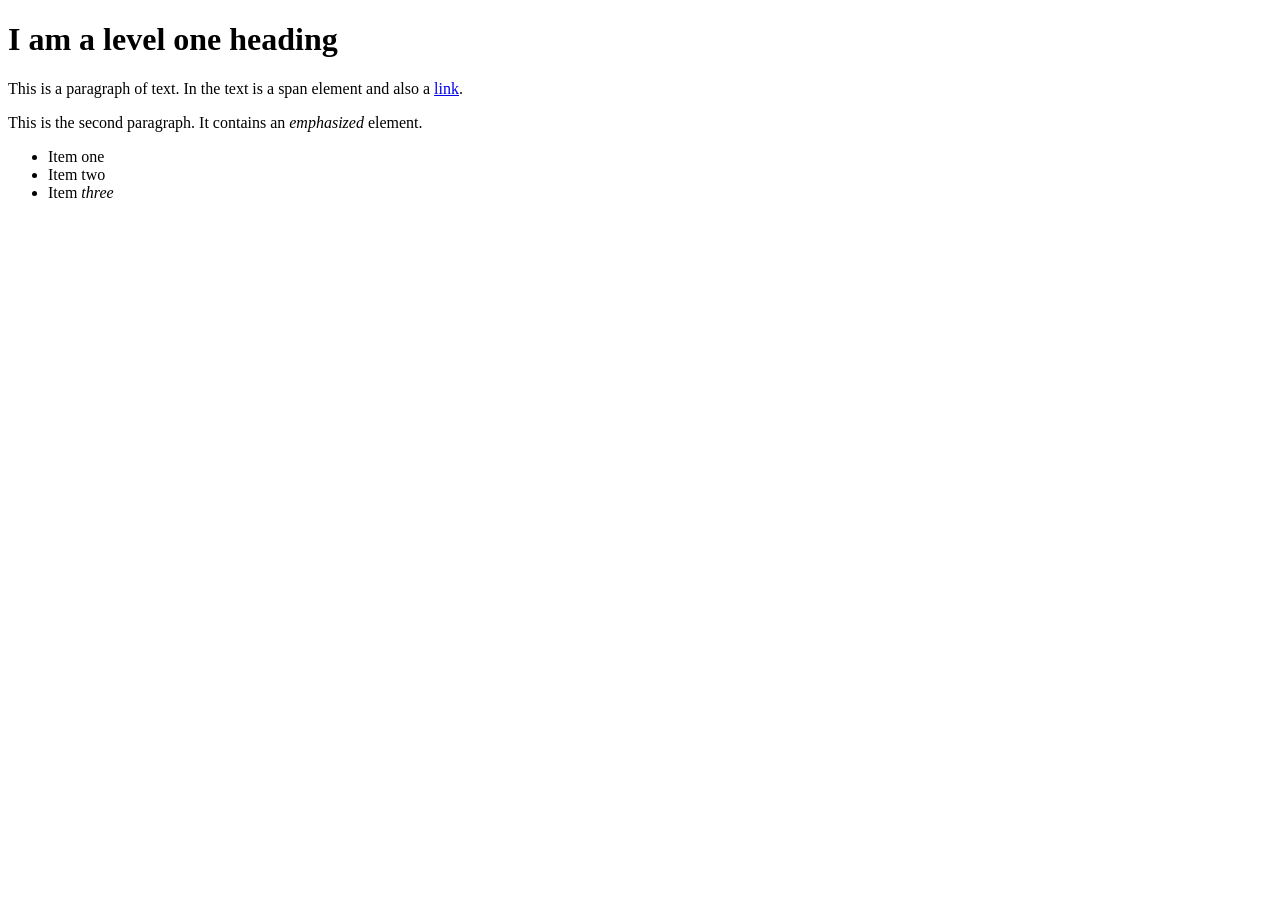
==== index.html @ 8ce00b01 "Add files via upload" ====
<!doctype html>
<html lang="en">
  <head>
    <meta charset="utf-8" />
    <title>Getting started with CSS</title>
  </head>

  <body>
    <h1>I am a level one heading</h1>

    <p>
      This is a paragraph of text. In the text is a
      <span>span element</span> and also a
      <a href="https://example.com">link</a>.
    </p>

    <p>
      This is the second paragraph. It contains an <em>emphasized</em> element.
    </p>

    <ul>
      <li>Item <span>one</span></li>
      <li>Item two</li>
      <li>Item <em>three</em></li>
    </ul>
  </body>
</html>
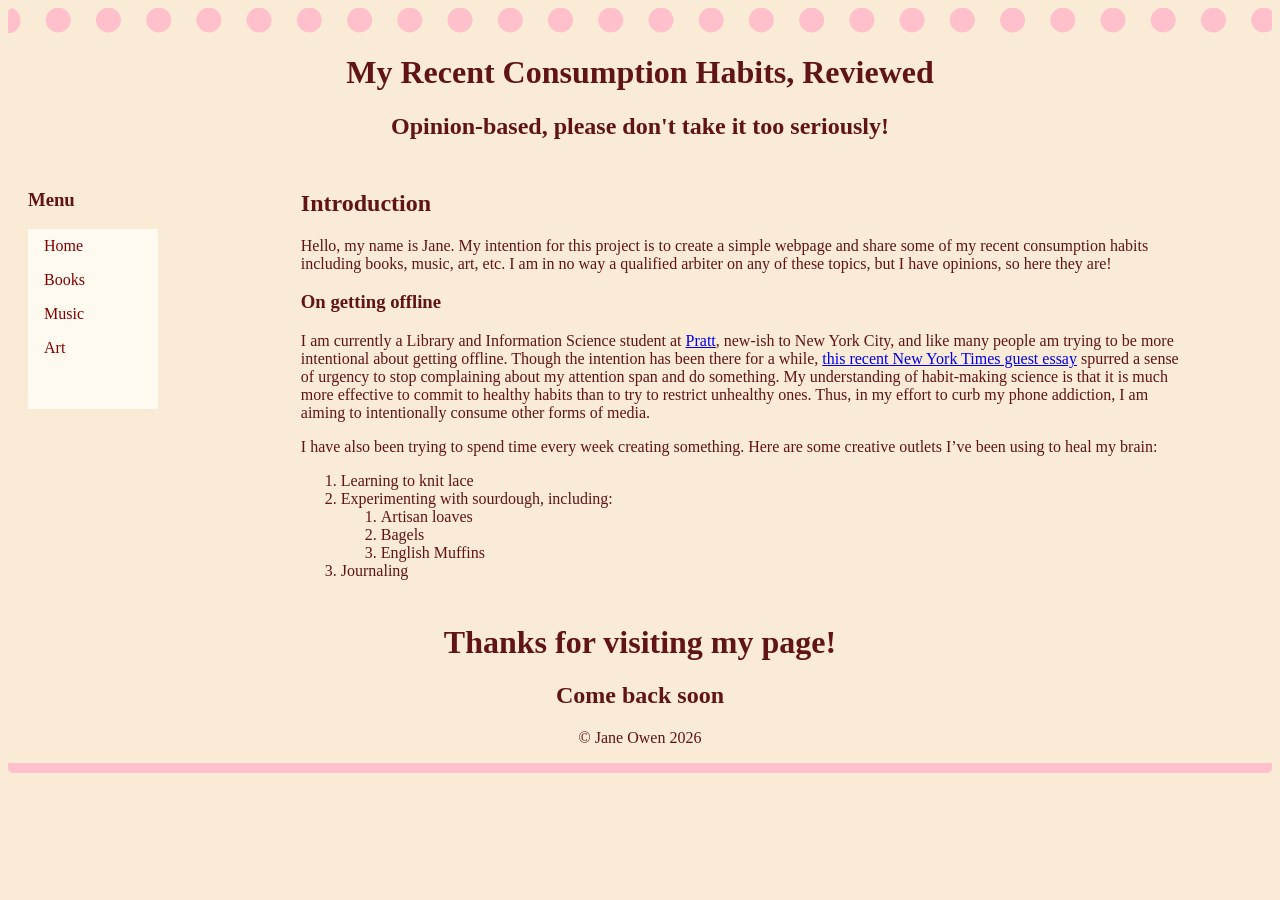
==== commit a2db5437: "Add files via upload" ====
--- a/index.html
+++ b/index.html
@@ -1,27 +1,59 @@
-<!doctype html>
-<html lang="en">
-  <head>
-    <meta charset="utf-8" />
-    <title>Getting started with CSS</title>
-  </head>
+<!DOCTYPE html>
+    <html lang="en">
+        <head> 
+            <meta charset="UTF-8">
+            <meta name="viewport" content="width=device-width,initial-scale=1.0">
+            <link rel="stylesheet" href="stylesheet.css">
+            <title>Consumption Habits</title>
+        </head> 
 
-  <body>
-    <h1>I am a level one heading</h1>
+        <body> 
+            <div id="header">
+                <h1>My Recent Consumption Habits, Reviewed</h1> 
+                <h2>Opinion-based, please don't take it too seriously!</h2> 
+            </div>
+            
+           <div id="leftnav">
+                <h3>Menu</h3>
+                    <ul>
+                        <li><a href="index.html">Home</a></li>
+                        <li><a href="books.html">Books</a></li>
+                        <li><a href="music.html">Music</a></li>
+                        <li><a href="art.html">Art</a></li>
+                    </ul>
+            </div>
+            
+            <div id="centerbody">
+                <h2>Introduction</h2>
+                    <p>Hello, my name is Jane. My intention for this project is to create a simple webpage and share some of my recent consumption habits including 
+                        books, music, art, etc. I am in no way a qualified arbiter on any of these topics, but I have opinions, so here they are!</p>
+                <h3>On getting offline</h3>
+                    <p>I am currently a Library and Information Science student at <a href="http://www.pratt.edu" target="_blank">Pratt</a>, new-ish to New York City, 
+                        and like many people am trying to be more intentional about getting offline. Though the intention has been there for a while, 
+                        <a href="https://www.nytimes.com/2026/03/27/opinion/technology-mental-fitness-cognitive.html">this recent New 
+                        York Times guest essay</a> spurred a sense of urgency to stop complaining about my attention span and do something. My understanding of 
+                        habit-making science is that it is much more effective to commit to healthy habits than to 
+                        try to restrict unhealthy ones. Thus, in my effort to curb my phone addiction, I am aiming to intentionally consume other forms of media.
+                    </p>
+                    <p>I have also been trying to spend time every week creating something. Here are some creative outlets I’ve been using to heal my brain:</p>
+                    <ol>
+                    <li>Learning to knit lace</li>
+                    <li>Experimenting with sourdough, including:
+                        <ol>
+                        <li>Artisan loaves</li>
+                        <li>Bagels</li>
+                        <li>English Muffins</li>
+                        </ol>
+                    </li>
+                    <li>Journaling</li>
+                    </ol>
+                <br>
+            </div>
 
-    <p>
-      This is a paragraph of text. In the text is a
-      <span>span element</span> and also a
-      <a href="https://example.com">link</a>.
-    </p>
-
-    <p>
-      This is the second paragraph. It contains an <em>emphasized</em> element.
-    </p>
-
-    <ul>
-      <li>Item <span>one</span></li>
-      <li>Item two</li>
-      <li>Item <em>three</em></li>
-    </ul>
-  </body>
-</html>+            <div id="footer">
+                <h1>Thanks for visiting my page!</h1> 
+                <h2>Come back soon</h2> 
+                <p>&copy; Jane Owen 2026</p>
+            </div>
+        </body> 
+    </html>
--- a/stylesheet.css
+++ b/stylesheet.css
@@ -0,0 +1,56 @@
+body { background-color: antiquewhite; } 
+
+#header,#footer {width: 100%; text-align: center;border-radius:5px; }
+        #header {background:antiquewhite; color:rgb(96, 20, 20); border-top:25px solid pink; border-top-style: dotted;}
+        #footer {clear:left ; background:antiquewhite;color:rgb(96, 20, 20); border-bottom: 10px solid pink;}
+         #leftnav,#centerbody {margin:10px; float:left;}
+        #leftnav {color: rgb(96, 20, 20); padding-left:10px; width:20%; height:180px;}
+        #centerbody {color:rgb(96, 20, 20); text-align: left; width:70%;height: fit-content;}
+        
+       
+.float-left-img {
+    float: left;
+    margin-right: 15px;
+    border-radius: 5px;
+    }
+
+.float-right-img {
+    float: right;
+    margin-left: 15px;
+    border-radius: 5px;
+    }
+
+table {
+    border-collapse: collapse;
+    }
+    td,
+    th {
+    border: 1px solid rgb(96, 20, 20);
+    padding: 10px 20px;
+    }
+
+ul {
+  list-style-type: none;
+  margin: 0;
+  padding: 0;
+  width: 130px;
+  background-color: floralwhite;
+  position: relative;
+  height: 100%;
+  overflow: auto;
+}
+    li a {
+    display: block;
+    color: maroon;
+    padding: 8px 16px;
+    text-decoration: none;
+    }
+
+    li a.active {
+    color: white;
+    }
+
+    li a:hover:not(.active) {
+    background-color: pink;
+    color: white;
+    }
